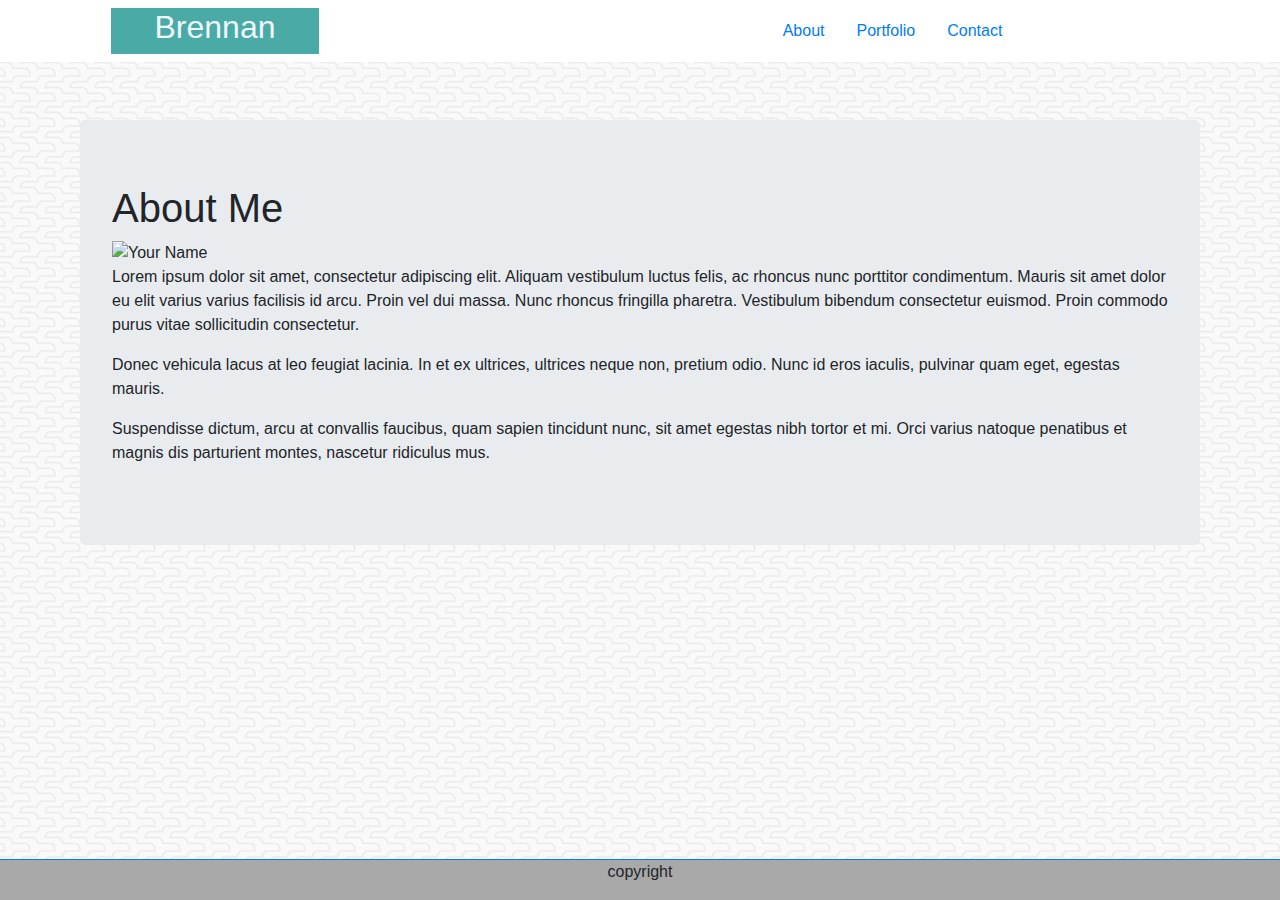
==== index.html @ 69fd9bff "adding files to repository" ====
<!DOCTYPE html>
<html lang="en">

<head>
    <meta charset="UTF-8">
    <meta name="viewport" content="width=device-width, initial-scale=1.0">
    <meta http-equiv="X-UA-Compatible" content="ie=edge">
    <title>Portfolio pt 2</title>
    <link rel="stylesheet" href="https://stackpath.bootstrapcdn.com/bootstrap/4.3.1/css/bootstrap.min.css"
        integrity="sha384-ggOyR0iXCbMQv3Xipma34MD+dH/1fQ784/j6cY/iJTQUOhcWr7x9JvoRxT2MZw1T" crossorigin="anonymous">
    <link rel="stylesheet" href="styles.css" />
</head>

<body>
    <!-- <div class="container"> -->
        <nav class="navbar navbar-fixed-top bg-white">
            <div class="col-sm-2" style="background-color: #4aaaa5; margin-left: 95px;">
                <h2 class="text-center" style="color:aliceblue;">
                    Brennan
                </h2>
            </div>

            <div class="col-lg-7 nav justify-content-center">
                <a class="nav-link active" href="#">About</a>
                <a class="nav-link" href="#">Portfolio</a>
                <a class="nav-link" href="#">Contact</a>
            </div>
        </nav>
    <!-- </div> -->

    <div class="container" id="body">
        <div class="jumbotron mt-5">
                <h1>About Me</h1>

                <img src="assets/images/cat.jpg" class="auth-image" alt="Your Name">
          
                <p>Lorem ipsum dolor sit amet, consectetur adipiscing elit. Aliquam vestibulum luctus felis, ac rhoncus nunc porttitor condimentum. Mauris sit amet dolor eu elit varius varius facilisis id arcu. Proin vel dui massa. Nunc rhoncus fringilla pharetra. Vestibulum bibendum consectetur euismod. Proin commodo purus vitae sollicitudin consectetur.</p>
          
                <p>Donec vehicula lacus at leo feugiat lacinia. In et ex ultrices, ultrices neque non, pretium odio. Nunc id eros iaculis, pulvinar quam eget, egestas mauris.</p>
          
                <p>Suspendisse dictum, arcu at convallis faucibus, quam sapien tincidunt nunc, sit amet egestas nibh tortor et mi. Orci varius natoque penatibus et magnis dis parturient montes, nascetur ridiculus mus.</p>
        </div>
    </div>
    <div class="row" id="footer">
            <div class="fixed-bottom border-top border-primary" style="background-color: darkgrey">
                <div class="col-sm-12">
                    <p class="text-center">copyright</p>
                </div>
            </div>

    </div>
    </div>
</body>

</html>
---- styles.css ----
body {
    background: url("beanstalk.png");
}
.container {
    padding: 10px;
}
#name {
    background-color: #4aaaa5;
}

@media (max-width: 978px) {
      padding:0;
      margin:0;
    }
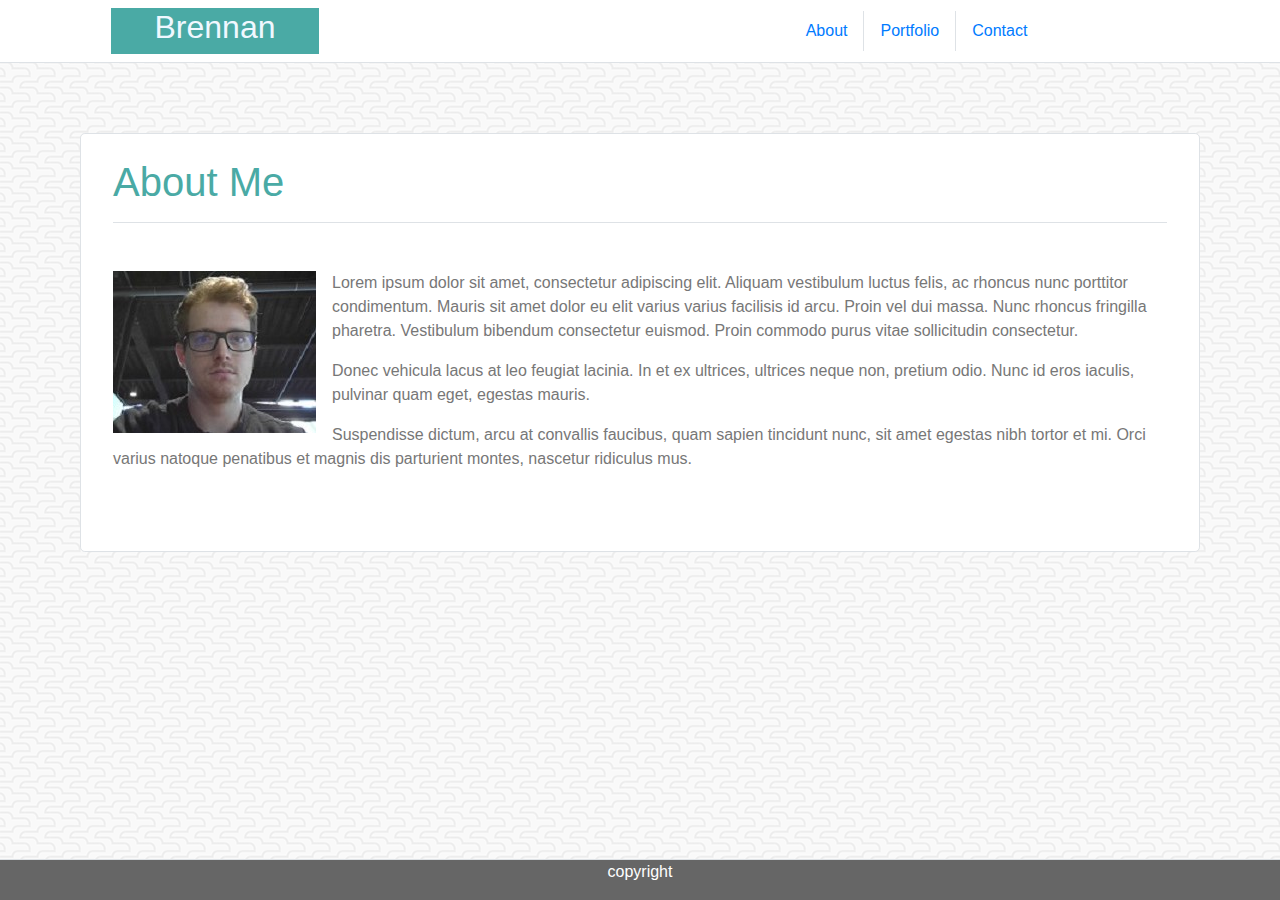
==== commit 16df2d86: "final upload" ====
--- a/index.html
+++ b/index.html
@@ -13,26 +13,26 @@
 
 <body>
     <!-- <div class="container"> -->
-        <nav class="navbar navbar-fixed-top bg-white">
-            <div class="col-sm-2" style="background-color: #4aaaa5; margin-left: 95px;">
+            <nav class="navbar fixed-top bg-white mb-5 border-bottom" style="border-color: #cccccc">
+                    <div class="col-sm-2" id="logo" style="background-color: #4aaaa5; width: 200px;">
                 <h2 class="text-center" style="color:aliceblue;">
                     Brennan
                 </h2>
             </div>
 
-            <div class="col-lg-7 nav justify-content-center">
-                <a class="nav-link active" href="#">About</a>
-                <a class="nav-link" href="#">Portfolio</a>
-                <a class="nav-link" href="#">Contact</a>
+            <div class="col-lg-7 nav justify-content-center pl-5">
+                <a class="nav-link" href="index.html">About</a>
+                <a class="nav-link border-right border-left" href="portfolio.html">Portfolio</a>
+                <a class="nav-link" href="contact.html">Contact</a>
             </div>
         </nav>
     <!-- </div> -->
 
     <div class="container" id="body">
-        <div class="jumbotron mt-5">
-                <h1>About Me</h1>
+        <div class="jumbotron mt-5 bg-white pt-4 border">
+                <h1 class="mb-5 pb-3 border-bottom" style="color: #4aaaa5">About Me</h1>
 
-                <img src="assets/images/cat.jpg" class="auth-image" alt="Your Name">
+                <img src="headshot.jpg".jpg class="auth-image float-left mr-3" alt="Your Name">
           
                 <p>Lorem ipsum dolor sit amet, consectetur adipiscing elit. Aliquam vestibulum luctus felis, ac rhoncus nunc porttitor condimentum. Mauris sit amet dolor eu elit varius varius facilisis id arcu. Proin vel dui massa. Nunc rhoncus fringilla pharetra. Vestibulum bibendum consectetur euismod. Proin commodo purus vitae sollicitudin consectetur.</p>
           
@@ -42,9 +42,9 @@
         </div>
     </div>
     <div class="row" id="footer">
-            <div class="fixed-bottom border-top border-primary" style="background-color: darkgrey">
+            <div class="fixed-bottom border-top" style="background-color: #666666; border-color: #4aaaa5">
                 <div class="col-sm-12">
-                    <p class="text-center">copyright</p>
+                    <p class="text-center text-white">copyright</p>
                 </div>
             </div>
 
--- a/styles.css
+++ b/styles.css
@@ -1,14 +1,25 @@
 body {
     background: url("beanstalk.png");
+    color: #777777;
+    margin: 0 auto;
 }
 .container {
     padding: 10px;
 }
-#name {
+#logo {
     background-color: #4aaaa5;
+    margin-left: 95px !important;
 }
 
-@media (max-width: 978px) {
+@media screen and (max-width: 640px) {
+    #logo {
       padding:0;
-      margin:0;
-    }+      margin:0 !important;
+      width: 100% !important;
+    }
+}
+    
+#body {
+    margin-top: 75px !important;
+    margin-bottom: 50px !important;
+}
